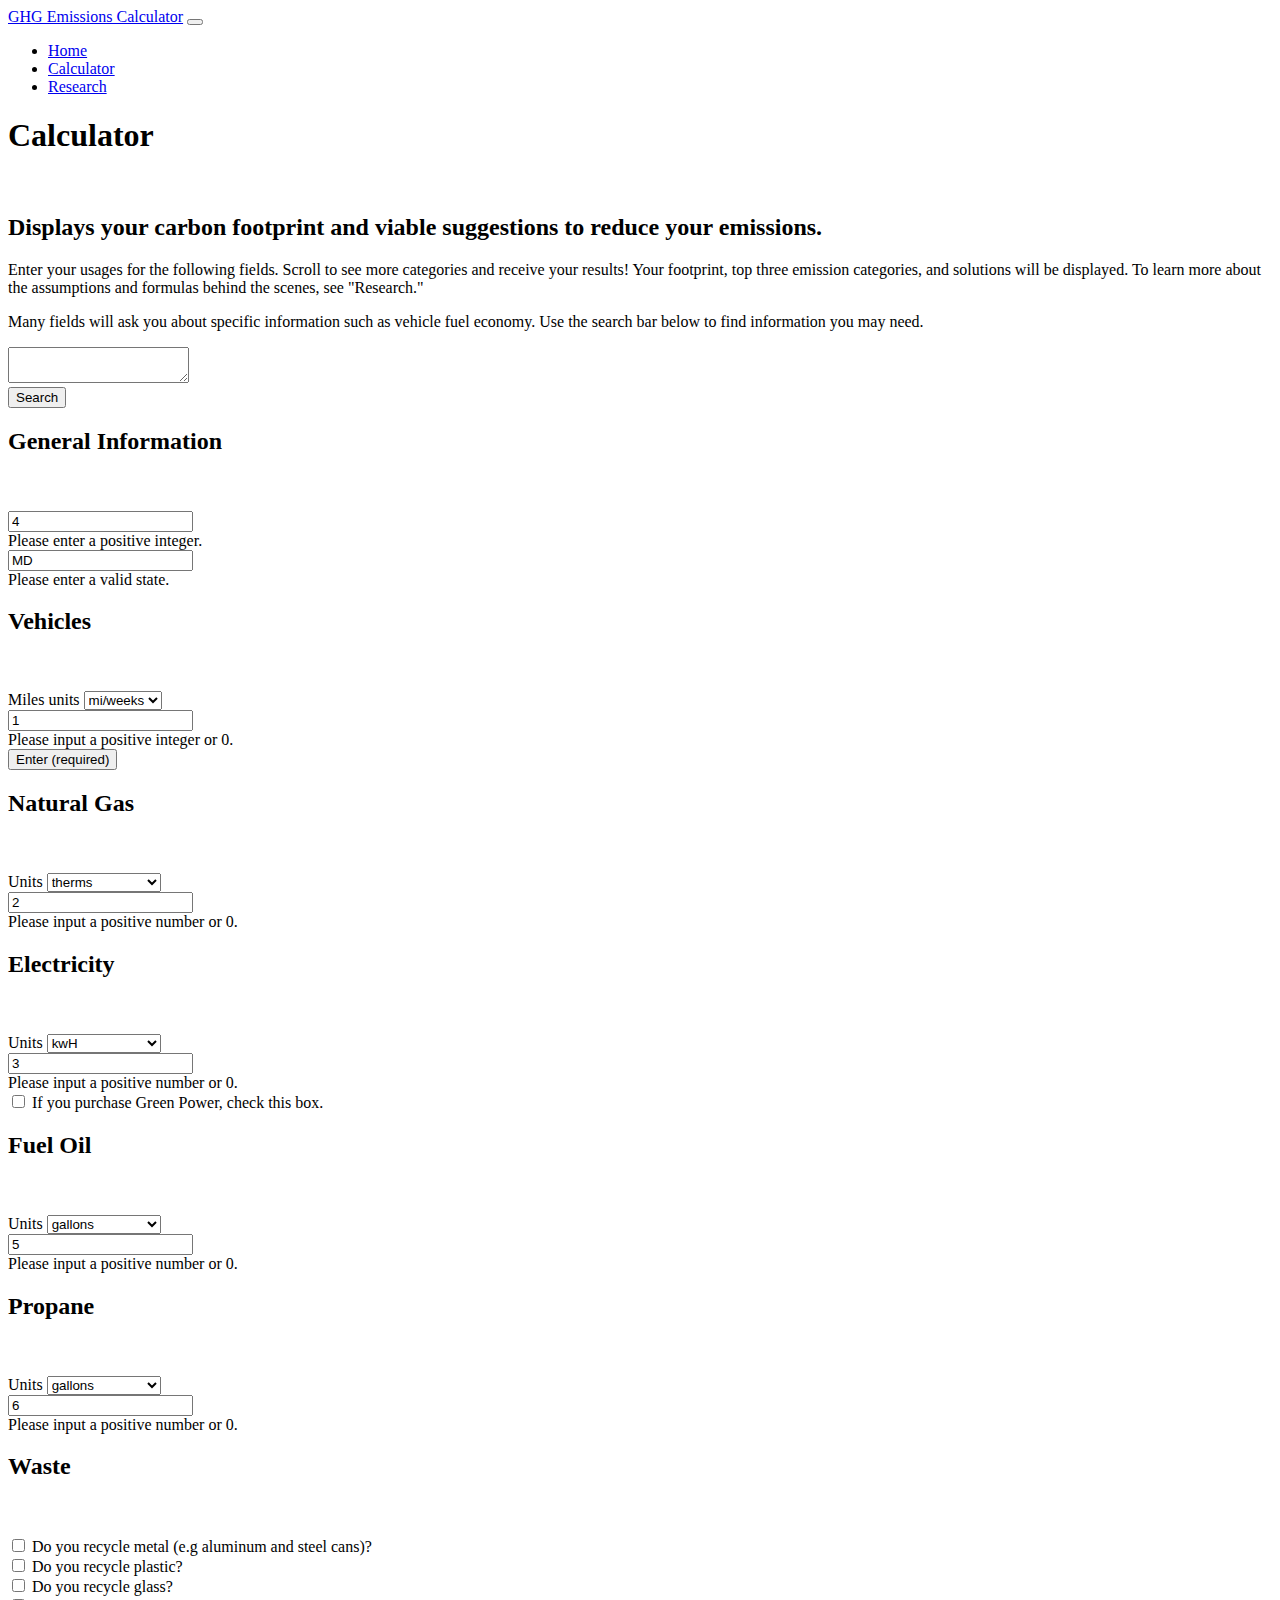
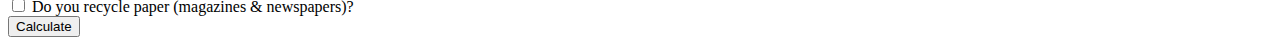
==== calculator.html @ f4a669ae "First commit" ====
<!DOCTYPE html>
<html lang="en">
    <head>
        <meta charset="utf-8">
        <meta name="viewport" content="width=device-width, initial-scale=1">
        <title>GHG Emissions - Calculator</title>
        <!-- <link href="C:/Users/default.LAPTOP-L6DOAC28/Desktop/Synopsys'20/app/css/style.css" rel="stylesheet" type="text/css">-->
        <!-- Bootstrap CSS --> 
        <link href="https://cdn.jsdelivr.net/npm/bootstrap@5.0.0-beta1/dist/css/bootstrap.min.css" rel="stylesheet" integrity="sha384-giJF6kkoqNQ00vy+HMDP7azOuL0xtbfIcaT9wjKHr8RbDVddVHyTfAAsrekwKmP1" crossorigin="anonymous">
        
    </head>

    <body>
        <script type="text/html" src="C:/Users/default.LAPTOP-L6DOAC28/Desktop/GHGCalculator/display.html"></script>
        <script type="text/javascript" src="C:/Users/default.LAPTOP-L6DOAC28/Desktop/GHGCalculator/app/js/functionsRev.js"></script>
        <!-- Optional JavaScript; choose one of the two! -->

        <!-- Option 1: Bootstrap Bundle with Popper -->
        <script src="https://cdn.jsdelivr.net/npm/bootstrap@5.0.0-beta1/dist/js/bootstrap.bundle.min.js" integrity="sha384-ygbV9kiqUc6oa4msXn9868pTtWMgiQaeYH7/t7LECLbyPA2x65Kgf80OJFdroafW" crossorigin="anonymous"></script>

        <!-- Option 2: Separate Popper and Bootstrap JS 
        <script src="https://cdn.jsdelivr.net/npm/@popperjs/core@2.5.4/dist/umd/popper.min.js" integrity="sha384-q2kxQ16AaE6UbzuKqyBE9/u/KzioAlnx2maXQHiDX9d4/zp8Ok3f+M7DPm+Ib6IU" crossorigin="anonymous"></script>
        <script src="https://cdn.jsdelivr.net/npm/bootstrap@5.0.0-beta1/dist/js/bootstrap.min.js" integrity="sha384-pQQkAEnwaBkjpqZ8RU1fF1AKtTcHJwFl3pblpTlHXybJjHpMYo79HY3hIi4NKxyj" crossorigin="anonymous"></script>-->

        <!-- Bootrstrap navbar -->
        <!-- <nav class="nav nav-tabs flex-column flex-sm-row">
          <a class="flex-sm-fill text-sm-center nav-link" aria-current="page" href="index.html">Home</a>
          <a class="flex-sm-fill text-sm-center nav-link active" href="calculator.html">Calculator</a>
          <a class="flex-sm-fill text-sm-center nav-link" href="research.html">Research</a>
        </nav> -->

        <!-- Bootrstrap navbar -->
        <nav class="navbar navbar-expand-lg navbar-light bg-light">
          <div class="container-fluid">
            <a class="navbar-brand" href="#">GHG Emissions Calculator</a>
            <button class="navbar-toggler" type="button" data-bs-toggle="collapse" data-bs-target="#navbarSupportedContent" aria-controls="navbarSupportedContent" aria-expanded="false" aria-label="Toggle navigation">
              <span class="navbar-toggler-icon"></span>
            </button>
            <div class="collapse navbar-collapse" id="navbarSupportedContent">
              <ul class="navbar-nav me-auto mb-2 mb-lg-0">
                <li class="nav-item">
                  <a class="nav-link" href="index.html">Home</a>
                </li>
                <li class="nav-item">
                  <a class="nav-link" href="calculator.html">Calculator</a>
                </li>
                <li class="nav-item">
                  <a class="nav-link" href="research.html">Research</a>
                </li>
            </ul>
          <!-- <form class="d-flex">
            <input class="form-control me-2" type="search" placeholder="Search" aria-label="Search">
            <button class="btn btn-outline-success" type="submit">Search</button>
          </form> -->
            </div>
          </div>
        </nav>


        <!-- Calculator form start -->
        <div class="container">
        <section id="#calculator" class="main-section home-background">
            <h1>Calculator</h1>
            <br>
            <h2>Displays your carbon footprint and viable suggestions to reduce your emissions.</h2>
            <p>Enter your usages for the following fields. Scroll to see more categories and receive your results! 
            Your footprint, top three emission categories, and solutions will be displayed. To learn more about the
            assumptions and formulas behind the scenes, see "Research."</p>

            <!-- Search Bar -->
            <p>Many fields will ask you about specific information such as vehicle fuel economy. Use the search bar below to find information you may need.</p>

            <div class="search-bar">
            	<div class="d-grid gap 2">
            		<div class="p-2">
	                <textarea id="query"></textarea>
	                <br>
	                <button class="btn btn-secondary" onclick="search()">Search</button>
	                <script>
	                    function search() {
	                        var query = document.getElementById("query").value;
	                        location.replace("https://www.google.com/search?q=" + query + "");
	                    }
	                </script>
            		</div>
            	</div>
            </div>
        </section>
        


        <div class="calc-form">
            <form class="row g-2 was-validated">
                <section id="#general">
                    <span class="badge bg-primary"><h2>General Information</h2></span> <br> <br>
                        <div>
                            <input id="top1" name="top1" hidden>
                        </div>
                        <div>
                            <input id="top2" name="top2" hidden>
                        </div>
                        <div>
                            <input id="top3" name="top3" hidden>
                        </div>
                        <div>
                            <input id="topCat1" name="topCat1" hidden>
                        </div>
                        <div>
                            <input id="topCat2" name="topCat2" hidden>
                        </div>
                        <div>
                            <input id="topCat3" name="topCat3" hidden>
                        </div>
                        <div>
                            <input id="all" name="all" hidden>
                        </div>
                        <div>
                            <input id="displayEm" name="displayEm" hidden>
                        </div>
                    <div class="row g-2">
                        <div class="col-6">
                            <div class="p-3 border bg-light">
                                <input type="number" min="1" class="form-control" id="people" name="people" value=4 placeholder="Enter the number of people in your household" required>
                                <!-- <label for="people">Enter the number of people in your hosehold</label> -->
                                <div class="invalid-feedback">
                                    Please enter a positive integer.
                                </div>
                            </div>
                        </div>
                        <div class="col-6">
                            <div class="p-3 border bg-light">
                                <input type="text" class="form-control" maxlength="2" id="state" name="staty" value="MD" placeholder="Enter state in format XX (e.g CA)" oninput="checkState()" required>
                                <div class="invalid-feedback">
                                    Please enter a valid state.
                                </div>
                                <script>
                                    function checkState() {
                                        var tmpState = document.getElementById("state").value;
                                        // window.alert("phew")
                                        tmpState = Number(eGrid(tmpState));
                                        if (isNaN(tmpState)) {
                                            window.alert("Please enter a valid state")
                                        }
                                    }
                                </script>
                            </div>
                        </div>
                    </div>
                </section>


        <section id="#vehicle">
            <span class="badge bg-primary"><h2>Vehicles</h2></span> <br><br>
            <div class="row g-2" id="dynamicInput">
                <div class="col-6">
                    <div class="p-3 border bg-light">
                        <div class="input-group mb-3">
                            <label class="input-group-text" for="vehicleUnits">Miles units</label>
                            <select class="form-select" id="vehicleUnits">
                                <option selected value="weeks" name="unitWeeks">mi/weeks</option>
                                <option value="years" name="unitYrs">mi/years </option>
                            </select>
                        </div>
                    </div>
                </div>
                <div class="col-6">     
                    <div class="p-3 border bg-light">                 
                        <div class="input-group mb-3">
                            <input type="number" class="form-control" name="numVs" id="inputNumVehicles" value=1 min="0" placeholder="Number of vehicles" 
                            aria-label="Example text with button addon" aria-describedby="button-addon1" required>
                            <div class="invalid-feedback">
                                Please input a positive integer or 0.
                            </div>
                        </div>
                        <button type="button" class="btn btn-primary" id="enter" name="enterVehicle" onclick="addVehicles()">Enter (required)</button>
                        <!-- <button type="button" class="btn btn-primary" name="enterVehicle" id="enter" onclick="addVehicles()">Enter (required)</button> -->
                        <!-- <script>
                        	function hello() {
                        		window.alert("hello!")
                        	}
                        </script>  -->
                        <!-- Bakcup for if user doesn't click -->
                    </div>
                </div>
                <div class="col"> 
                    <!-- <div class="p-3 border bg-light">      -->
                        <!-- <span class="badge bg-secondary"><h4>Your vehicle data</h4></span>        
                        <input type="number" min="0" step=0.01 class="form-control" id="inputFuelEcon" name="fuelEcon"
                            placeholder="Your vehicle's fuel economy in mpg (Use search bar if needed.)" required>
                        <div class="invalid-feedback">
                            Please input a positive number or 0.
                        </div> -->
                    <!-- </div> -->
                </div>
                <!-- <div class="col-6">
                    <div class="p-3 border bg-light">
                        <input type="number" min="0" step=0.01 class="form-control" id="inputMiles" name="miles" 
                        placeholder="Number of miles (219 mi/week or 11398 mi/year is the nat. avg.)" 
                        aria-label="Text input with chooser" required>
                        <div class="invalid-feedback">
                            Please input a positive number or 0.
                        </div>
                    </div>
                </div>  -->
            </div>
        </section>

        <section id="#natgas">
            <span class="badge bg-primary"><h2>Natural Gas</h2></span>
            <br><br>
            <!--Selection: Therms, Cubic feet, $/cubic feet     Input: Number (non-negative) -->
            <div class="row g-2">
                <div class="col-6">
                    <div class="p-3 border bg-light">
                        <div class ="input-group mb-3">
                            <label class="input-group-text" for="natGasUnits">Units</label>
                            <select class="form-select" id="natGasUnits">
                                <option selected value="therms" name="unTherms">therms</option>
                                <option value="cubic ft" name="natgasFt">cubic ft</option>
                                <option value="dollars" name="natgasBill">monthly bill in $</option>
                            </select>
                        </div>
                    </div>
                </div>
                <div class="col-6">
                    <div class="p-3 border bg-light">
                        <input type="number" min="0" step=0.01 class="form-control" id="inputNatGas" name="natGasAmt" value=2
                        placeholder="Monthly amt./bill of natural gas" required>
                        <div class="invalid-feedback">
                            Please input a positive number or 0.
                        </div>
                    </div>
                </div>
            </div>
        </section>

        <section id="#electricity">
            <span class="badge bg-primary"><h2>Electricity</h2></span>
            <br><br>
            <!--Selection: kwH / $, GP%   Input: Number (non-negative) -->
            <div class="row g-2">
                <div class="col">
                    <div class="p-3 border bg-light">
                        <div class ="input-group mb-3">
                            <label class="input-group-text" for="elecUnits">Units</label>
                            <select class="form-select" id="elecUnits">
                                <option selected value="kwH" name="eleckwH">kwH</option>
                                <option value="dollars" name="elecBill">monthly bill in $</option>
                            </select>
                        </div>
                    </div>
                </div>
                <div class="col">
                    <div class="p-3 border bg-light">
                        <input type="number" min="0" step=0.01 class="form-control" id="inputElec" name="elecAmt" value=3
                        placeholder="Monthly amt./bill of electricity" required>
                        <div class="invalid-feedback">
                            Please input a positive number or 0.
                        </div>
                    </div>
                </div>
                <div class="col">
                    <div class="p-3 border bg-light">
                        <!-- Green Power -->
                        <div class="form-check form-check-inline">
                            <input class="form-check-input" type="checkbox" id="inlineCheckbox1" value="yesGreen" name="greenpow" 
                            onclick="greenPow()">
                            <label class="form-check-label" for="inlineCheckbox1">If you purchase Green Power, check this box.</label>
                        </div>
                        <div id="text" style="display:none"> 
                            <div class="input-group mb-3">
                             <span class="input-group-text" id="basic-addon1">%</span>
                             <input type="number" min="0" step=0.01 class="form-control" id="inputGreenPow" name="percentPow" value=4
                             placeholder="What percent of your total electricity is Green Power?">
                             <div class="invalid-feedback">
                                Please input a positive number.
                             </div>
                            </div>
                        </div>
                    </div>
                </div>
            </div>
        </section>


    <section id="#fueloil">
        <span class="badge bg-primary"><h2>Fuel Oil</h2></span>
        <br><br>
        <!--Selection: gallons / $   Input: Number (non-negative) -->
        <div class="row g-2">
            <div class="col-6">
                <div class="p-3 border bg-light">
                    <div class ="input-group mb-3">
                        <label class="input-group-text" for="fuelOilUnits">Units</label>
                        <select class="form-select" id="fuelOilUnits">
                            <option selected value="gallons" name="fuelGals">gallons</option>
                            <option value="dollars" name="fuelBill">monthly bill in $</option>
                        </select>
                    </div>
                </div>
            </div>
            <div class="col-6">
                <div class="p-3 border bg-light">
                    <input type="number" min="0" step=0.01 class="form-control" id="inputFuelOil" name="fuelAmt" value=5
                    placeholder="Monthly amt./bill of fuel oil" required>
                    
                    <div class="invalid-feedback">
                     Please input a positive number or 0.
                    </div>
                </div>
            </div>
        </div>
    </section>


    <section id="#propane">
        <span class="badge bg-primary"><h2>Propane</h2></span>
        <br><br>
        <!--Selection: gallons / $   Input: Number (non-negative) -->
        <div class="row g-2">
            <div class="col">
                <div class="p-3 border bg-light">
                    <div class ="input-group mb-3">
                        <label class="input-group-text" for="propaneUnits">Units</label>
                        <select class="form-select" id="propaneUnits">
                            <option selected value="gallons" name="propGals">gallons</option>
                            <option value="dollars" name="propBill">monthly bill in $</option>
                        </select>
                    </div>
                </div>
            </div>
            <div class="col">
                <div class="p-3 border bg-light">
                    <input type="number" min="0" step=0.01 class="form-control" id="inputPropane" name="propAmt" value=6
                    placeholder="Monthly amt./bill of propane" required>
                    <div class="invalid-feedback">
                        Please input a positive number or 0.
                    </div>
                </div>
            </div>
        </div>
    </section>

    <section id="#waste">
        <span class="badge bg-primary"><h2>Waste</h2></span>
        <br><br>
        <div class="row g-2">
            <div class="col">
                <div class="p-3 border bg-light">
                    <!-- Checkbox mod 4 options -->
                    <div class="form-check">
                        <input class="form-check-input" type="checkbox" value="no" id="metalWaste" name="metal">
                        <label class="form-check-label" for="metalWaste">
                            Do you recycle metal (e.g aluminum and steel cans)?
                        </label>
                    </div>
                    <div class="form-check">
                        <input class="form-check-input" type="checkbox" value="no" id="plasticWaste" name="plastic">
                        <label class="form-check-label" for="plasticWaste">
                            Do you recycle plastic?
                        </label>
                    </div>                           
                </div>
            </div>
            <div class="col">
                <div class="p-3 border bg-light">
                    <div class="form-check">
                        <input class="form-check-input" type="checkbox" value="no" id="glassWaste" name="glass">
                        <label class="form-check-label" for="glassWaste">
                            Do you recycle glass?
                        </label>
                    </div>
                    <div class="form-check">
                        <input class="form-check-input" type="checkbox" value="no" id="paperWaste" name="paper">
                        <label class="form-check-label" for="paperWaste">
                            Do you recycle paper (magazines & newspapers)?
                        </label>
                    </div>  
                </div>
            </div>
            

        </div>
    </section>


    <section id="#finish">
        <div class="p-3 border bg-light">
            <div class="g-2 row">
                <button type="submit" class="btn btn-success" onclick="calculate(); text();" method="GET" name="done" id="done" formaction="display.html">Calculate</button>
                <!-- <button class="btn btn-primary" type="button" value="Submit" name="done" onclick="calculate()">Calculate</button> -->
                 <!-- <input type="submit" id="submarine" name="subby" value="Send"> -->
            </div>
        </div>
    </section>

  </form>
</div>
</div>

<script>
function greenPow() {
  // Get the checkbox
  var checkBox = document.getElementById("inlineCheckbox1");
  // Get the output text
  var text = document.getElementById("text");

  // If the checkbox is checked, display the output text
  if (checkBox.checked == true){
    text.style.display = "block";
  } else {
        text.style.display = "none";
  }
      // window.alert(checkBox + " " + text);
  }
</script>
<script>
    function text() {
        
        var arr = getTopThree();
        window.first = arr[0];
        window.second = arr[1];
        window.third = arr[2];

    }
    
</script>


</body>




</html>
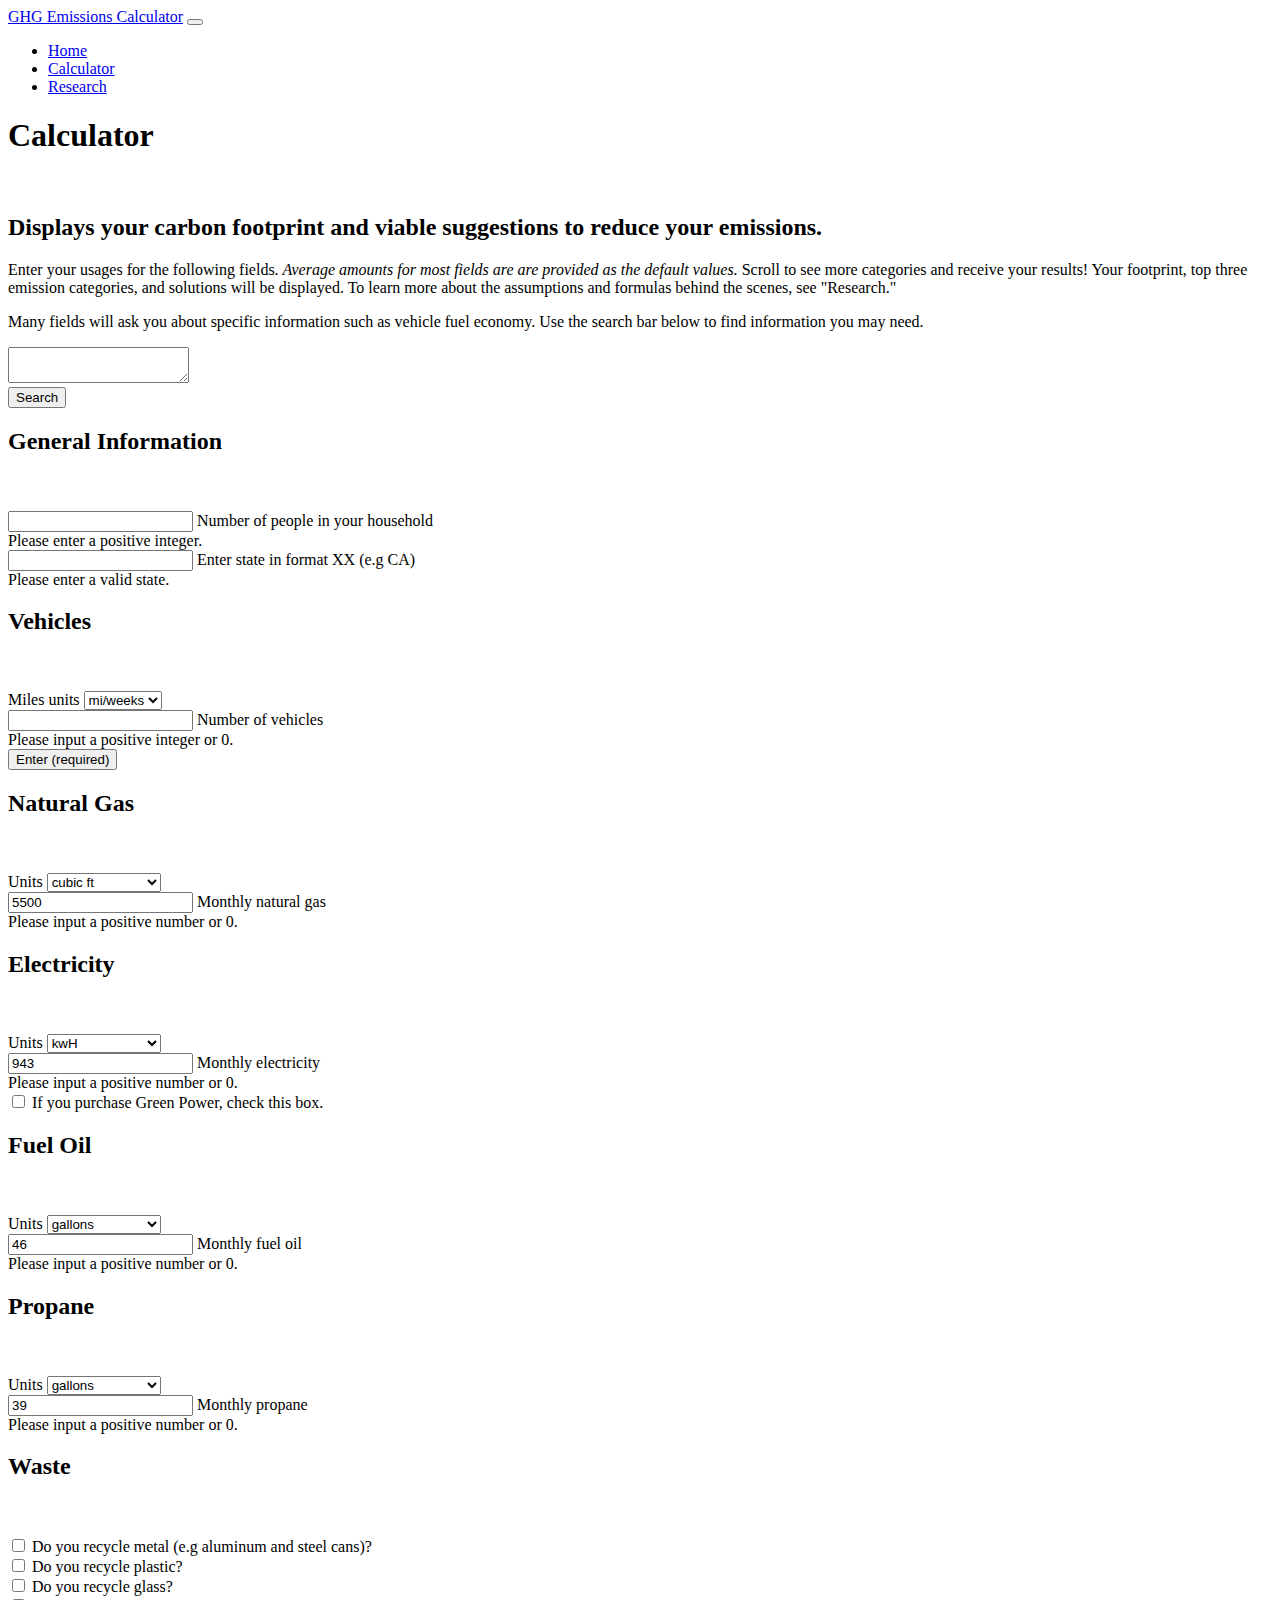
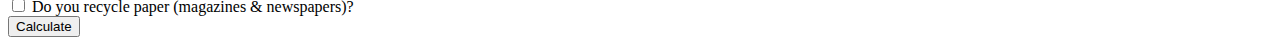
==== commit e2f8b5a9: "Changed layout - final" ====
--- a/calculator.html
+++ b/calculator.html
@@ -11,8 +11,10 @@
     </head>
 
     <body>
-        <script type="text/html" src="C:/Users/default.LAPTOP-L6DOAC28/Desktop/GHGCalculator/display.html"></script>
-        <script type="text/javascript" src="C:/Users/default.LAPTOP-L6DOAC28/Desktop/GHGCalculator/app/js/functionsRev.js"></script>
+        <script type="text/html" src="./display.html"></script>
+        <script type="text/javascript" src="./app/js/functionsRev.js"></script>
+
+        <!-- <script type="text/javascript" src="C:/Users/default.LAPTOP-L6DOAC28/Desktop/GHGCalculator/app/js/functionsRev.js"></script> -->
         <!-- Optional JavaScript; choose one of the two! -->
 
         <!-- Option 1: Bootstrap Bundle with Popper -->
@@ -63,7 +65,7 @@
             <h1>Calculator</h1>
             <br>
             <h2>Displays your carbon footprint and viable suggestions to reduce your emissions.</h2>
-            <p>Enter your usages for the following fields. Scroll to see more categories and receive your results! 
+            <p>Enter your usages for the following fields. <i>Average amounts for most fields are are provided as the default values.</i> Scroll to see more categories and receive your results! 
             Your footprint, top three emission categories, and solutions will be displayed. To learn more about the
             assumptions and formulas behind the scenes, see "Research."</p>
 
@@ -118,18 +120,19 @@
                             <input id="displayEm" name="displayEm" hidden>
                         </div>
                     <div class="row g-2">
+                        <div class="col">
+                            <div class="form-floating mb-3">
+                                <input type="number" min="1" class="form-control" id="people" name="people" required>
+                                <label for="people">Number of people in your household</label>
+                            <div class="invalid-feedback">
+                                Please enter a positive integer.
+                            </div>
+                            </div>
+                        </div>
                         <div class="col-6">
-                            <div class="p-3 border bg-light">
-                                <input type="number" min="1" class="form-control" id="people" name="people" value=4 placeholder="Enter the number of people in your household" required>
-                                <!-- <label for="people">Enter the number of people in your hosehold</label> -->
-                                <div class="invalid-feedback">
-                                    Please enter a positive integer.
-                                </div>
-                            </div>
-                        </div>
-                        <div class="col-6">
-                            <div class="p-3 border bg-light">
-                                <input type="text" class="form-control" maxlength="2" id="state" name="staty" value="MD" placeholder="Enter state in format XX (e.g CA)" oninput="checkState()" required>
+                            <div class="form-floating mb-3">
+                                <input type="text" class="form-control" maxlength="2" id="state" name="staty" oninput="checkState()" required>
+                                <label for="state">Enter state in format XX (e.g CA)</label>
                                 <div class="invalid-feedback">
                                     Please enter a valid state.
                                 </div>
@@ -150,6 +153,7 @@
 
 
         <section id="#vehicle">
+            <!-- This needs to work -->
             <span class="badge bg-primary"><h2>Vehicles</h2></span> <br><br>
             <div class="row g-2" id="dynamicInput">
                 <div class="col-6">
@@ -164,15 +168,18 @@
                     </div>
                 </div>
                 <div class="col-6">     
-                    <div class="p-3 border bg-light">                 
-                        <div class="input-group mb-3">
-                            <input type="number" class="form-control" name="numVs" id="inputNumVehicles" value=1 min="0" placeholder="Number of vehicles" 
-                            aria-label="Example text with button addon" aria-describedby="button-addon1" required>
-                            <div class="invalid-feedback">
-                                Please input a positive integer or 0.
-                            </div>
-                        </div>
-                        <button type="button" class="btn btn-primary" id="enter" name="enterVehicle" onclick="addVehicles()">Enter (required)</button>
+                    <div class="d-grid gap-3">
+                        <div class="form-floating mb-3">                 
+                                <input type="number" class="form-control" name="numVs" id="inputNumVehicles" min="0" 
+                                aria-label="Example text with button addon" aria-describedby="button-addon1" required>
+                                <label for="inputNumVehicles">Number of vehicles</label>
+                                <div class="invalid-feedback">
+                                    Please input a positive integer or 0.
+                                </div>
+                        </div>
+                        <div>
+                                <button type="button" class="btn btn-primary" id="enter" name="enterVehicle" onclick="addVehicles()">Enter (required)</button>
+                        </div>
                         <!-- <button type="button" class="btn btn-primary" name="enterVehicle" id="enter" onclick="addVehicles()">Enter (required)</button> -->
                         <!-- <script>
                         	function hello() {
@@ -215,17 +222,17 @@
                         <div class ="input-group mb-3">
                             <label class="input-group-text" for="natGasUnits">Units</label>
                             <select class="form-select" id="natGasUnits">
-                                <option selected value="therms" name="unTherms">therms</option>
-                                <option value="cubic ft" name="natgasFt">cubic ft</option>
+                                <option value="therms" name="unTherms">therms</option>
+                                <option selected value="cubic ft" name="natgasFt">cubic ft</option>
                                 <option value="dollars" name="natgasBill">monthly bill in $</option>
                             </select>
                         </div>
                     </div>
                 </div>
                 <div class="col-6">
-                    <div class="p-3 border bg-light">
-                        <input type="number" min="0" step=0.01 class="form-control" id="inputNatGas" name="natGasAmt" value=2
-                        placeholder="Monthly amt./bill of natural gas" required>
+                    <div class="form-floating mb-3">
+                        <input type="number" min="0" step=0.01 class="form-control" id="inputNatGas" name="natGasAmt" value="5500" required>
+                        <label for="inputNatGas">Monthly natural gas</label>
                         <div class="invalid-feedback">
                             Please input a positive number or 0.
                         </div>
@@ -251,9 +258,9 @@
                     </div>
                 </div>
                 <div class="col">
-                    <div class="p-3 border bg-light">
-                        <input type="number" min="0" step=0.01 class="form-control" id="inputElec" name="elecAmt" value=3
-                        placeholder="Monthly amt./bill of electricity" required>
+                    <div class="form-floating mb-3">
+                        <input type="number" min="0" step=0.01 class="form-control" id="inputElec" name="elecAmt" value="943" required>
+                        <label for="inputElec">Monthly electricity</label>
                         <div class="invalid-feedback">
                             Please input a positive number or 0.
                         </div>
@@ -270,7 +277,7 @@
                         <div id="text" style="display:none"> 
                             <div class="input-group mb-3">
                              <span class="input-group-text" id="basic-addon1">%</span>
-                             <input type="number" min="0" step=0.01 class="form-control" id="inputGreenPow" name="percentPow" value=4
+                             <input type="number" min="0" step=0.01 class="form-control" id="inputGreenPow" name="percentPow" value=0
                              placeholder="What percent of your total electricity is Green Power?">
                              <div class="invalid-feedback">
                                 Please input a positive number.
@@ -300,9 +307,9 @@
                 </div>
             </div>
             <div class="col-6">
-                <div class="p-3 border bg-light">
-                    <input type="number" min="0" step=0.01 class="form-control" id="inputFuelOil" name="fuelAmt" value=5
-                    placeholder="Monthly amt./bill of fuel oil" required>
+                <div class="form-floating mb-3">
+                    <input type="number" min="0" step=0.01 class="form-control" id="inputFuelOil" name="fuelAmt" value="46" required>
+                    <label for="inputFuelOil">Monthly fuel oil</label>
                     
                     <div class="invalid-feedback">
                      Please input a positive number or 0.
@@ -330,9 +337,9 @@
                 </div>
             </div>
             <div class="col">
-                <div class="p-3 border bg-light">
-                    <input type="number" min="0" step=0.01 class="form-control" id="inputPropane" name="propAmt" value=6
-                    placeholder="Monthly amt./bill of propane" required>
+                <div class="form-floating mb-3">
+                    <input type="number" min="0" step=0.01 class="form-control" id="inputPropane" name="propAmt" value="39" required>
+                    <label for="inputPropane">Monthly propane</label>
                     <div class="invalid-feedback">
                         Please input a positive number or 0.
                     </div>
@@ -362,6 +369,7 @@
                     </div>                           
                 </div>
             </div>
+
             <div class="col">
                 <div class="p-3 border bg-light">
                     <div class="form-check">
